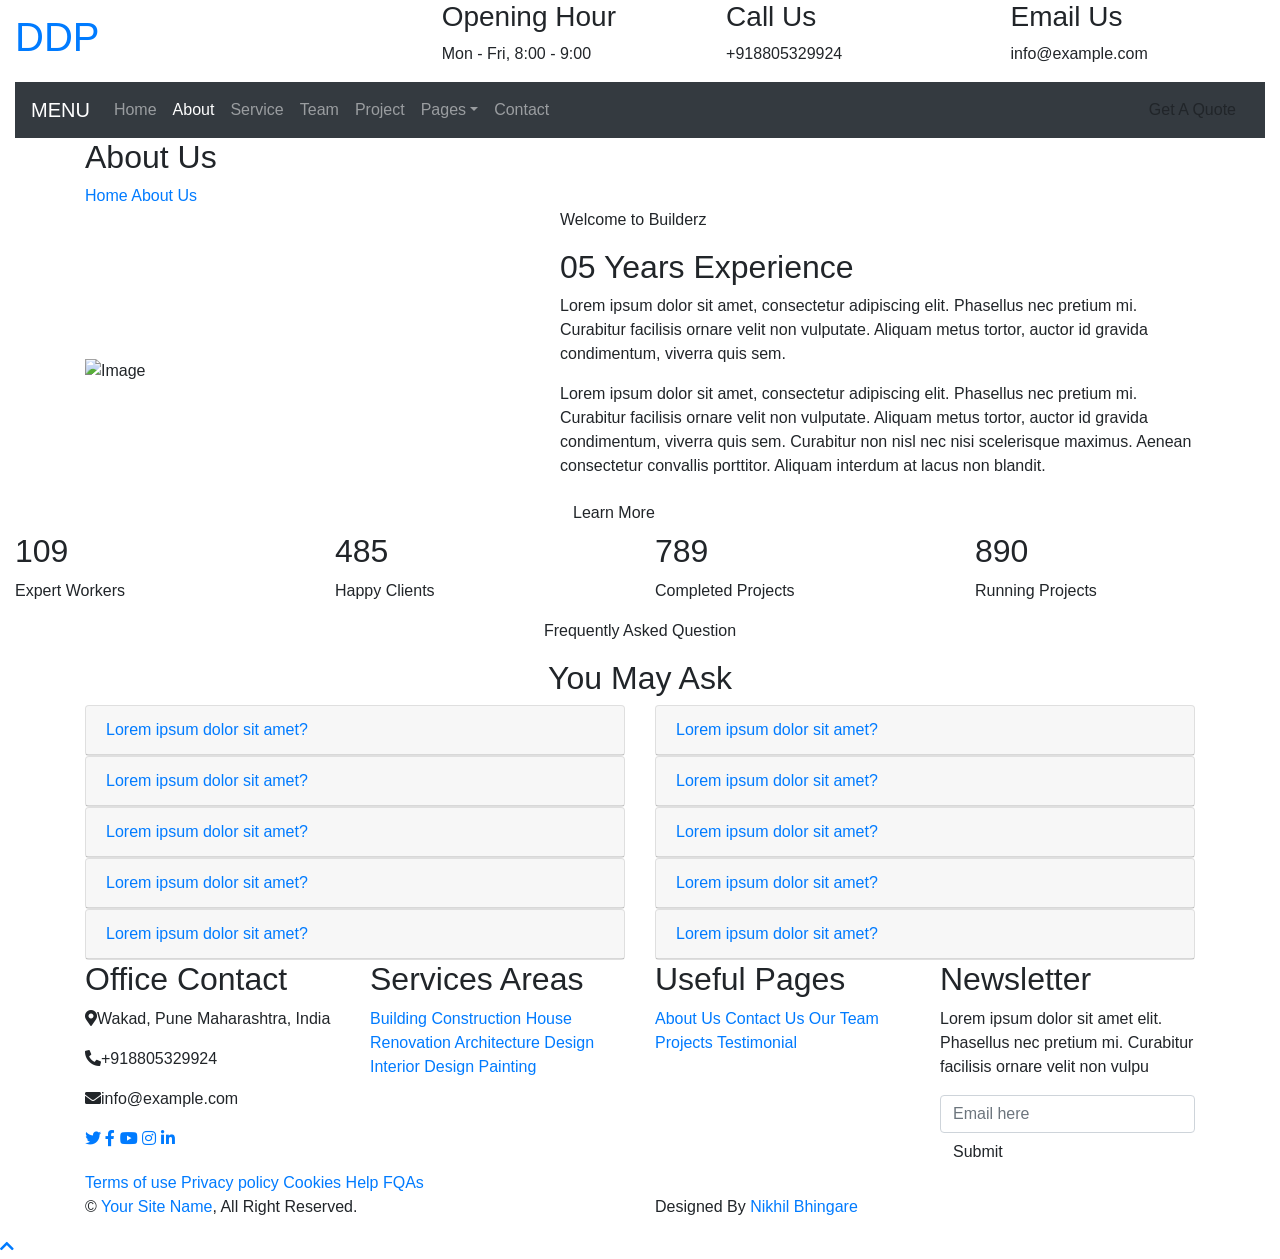
==== css/about.html @ 4ce291f8 "Add files via upload" ====
<!DOCTYPE html>
<html lang="en">
    <head>
        <meta charset="utf-8">
        <title>DDP - Construction Company Website Template</title>
        <meta content="width=device-width, initial-scale=1.0" name="viewport">
        <meta content="Construction Company Website Template" name="keywords">
        <meta content="Construction Company Website Template" name="description">

        <!-- Favicon -->
        <link href="img/favicon.ico" rel="icon">

        <!-- Google Font -->
        <link href="https://fonts.googleapis.com/css2?family=Poppins:wght@100;200;300;400;500;600;700;800;900&display=swap" rel="stylesheet">

        <!-- CSS Libraries -->
        <link href="https://stackpath.bootstrapcdn.com/bootstrap/4.4.1/css/bootstrap.min.css" rel="stylesheet">
        <link href="https://cdnjs.cloudflare.com/ajax/libs/font-awesome/5.10.0/css/all.min.css" rel="stylesheet">
        <link href="lib/flaticon/font/flaticon.css" rel="stylesheet"> 
        <link href="lib/animate/animate.min.css" rel="stylesheet">
        <link href="lib/owlcarousel/assets/owl.carousel.min.css" rel="stylesheet">
        <link href="lib/lightbox/css/lightbox.min.css" rel="stylesheet">
        <link href="lib/slick/slick.css" rel="stylesheet">
        <link href="lib/slick/slick-theme.css" rel="stylesheet">

        <!-- Template Stylesheet -->
        <link href="css/style.css" rel="stylesheet">
    </head>

    <body>
        <div class="wrapper">
            <!-- Top Bar Start -->
            <div class="top-bar">
                <div class="container-fluid">
                    <div class="row align-items-center">
                        <div class="col-lg-4 col-md-12">
                            <div class="logo">
                                <a href="index.html">
                                    <h1>DDP</h1>
                                    <!-- <img src="img/logo.jpg" alt="Logo"> -->
                                </a>
                            </div>
                        </div>
                        <div class="col-lg-8 col-md-7 d-none d-lg-block">
                            <div class="row">
                                <div class="col-4">
                                    <div class="top-bar-item">
                                        <div class="top-bar-icon">
                                            <i class="flaticon-calendar"></i>
                                        </div>
                                        <div class="top-bar-text">
                                            <h3>Opening Hour</h3>
                                            <p>Mon - Fri, 8:00 - 9:00</p>
                                        </div>
                                    </div>
                                </div>
                                <div class="col-4">
                                    <div class="top-bar-item">
                                        <div class="top-bar-icon">
                                            <i class="flaticon-call"></i>
                                        </div>
                                        <div class="top-bar-text">
                                            <h3>Call Us</h3>
                                            <p>+918805329924</p>
                                        </div>
                                    </div>
                                </div>
                                <div class="col-4">
                                    <div class="top-bar-item">
                                        <div class="top-bar-icon">
                                            <i class="flaticon-send-mail"></i>
                                        </div>
                                        <div class="top-bar-text">
                                            <h3>Email Us</h3>
                                            <p>info@example.com</p>
                                        </div>
                                    </div>
                                </div>
                            </div>
                        </div>
                    </div>
                </div>
            </div>
            <!-- Top Bar End -->

            <!-- Nav Bar Start -->
            <div class="nav-bar">
                <div class="container-fluid">
                    <nav class="navbar navbar-expand-lg bg-dark navbar-dark">
                        <a href="#" class="navbar-brand">MENU</a>
                        <button type="button" class="navbar-toggler" data-toggle="collapse" data-target="#navbarCollapse">
                            <span class="navbar-toggler-icon"></span>
                        </button>

                        <div class="collapse navbar-collapse justify-content-between" id="navbarCollapse">
                            <div class="navbar-nav mr-auto">
                                <a href="index.html" class="nav-item nav-link">Home</a>
                                <a href="about.html" class="nav-item nav-link active">About</a>
                                <a href="service.html" class="nav-item nav-link">Service</a>
                                <a href="team.html" class="nav-item nav-link">Team</a>
                                <a href="portfolio.html" class="nav-item nav-link">Project</a>
                                <div class="nav-item dropdown">
                                    <a href="#" class="nav-link dropdown-toggle" data-toggle="dropdown">Pages</a>
                                    <div class="dropdown-menu">
                                        <a href="blog.html" class="dropdown-item">Blog Page</a>
                                        <a href="single.html" class="dropdown-item">Single Page</a>
                                    </div>
                                </div>
                                <a href="contact.html" class="nav-item nav-link">Contact</a>
                            </div>
                            <div class="ml-auto">
                                <a class="btn" href="#">Get A Quote</a>
                            </div>
                        </div>
                    </nav>
                </div>
            </div>
            <!-- Nav Bar End -->
            
            
            <!-- Page Header Start -->
            <div class="page-header">
                <div class="container">
                    <div class="row">
                        <div class="col-12">
                            <h2>About Us</h2>
                        </div>
                        <div class="col-12">
                            <a href="">Home</a>
                            <a href="">About Us</a>
                        </div>
                    </div>
                </div>
            </div>
            <!-- Page Header End -->


            <!-- About Start -->
            <div class="about wow fadeInUp" data-wow-delay="0.1s">
                <div class="container">
                    <div class="row align-items-center">
                        <div class="col-lg-5 col-md-6">
                            <div class="about-img">
                                <img src="img/about.jpg" alt="Image">
                            </div>
                        </div>
                        <div class="col-lg-7 col-md-6">
                            <div class="section-header text-left">
                                <p>Welcome to Builderz</p>
                                <h2>05 Years Experience</h2>
                            </div>
                            <div class="about-text">
                                <p>
                                    Lorem ipsum dolor sit amet, consectetur adipiscing elit. Phasellus nec pretium mi. Curabitur facilisis ornare velit non vulputate. Aliquam metus tortor, auctor id gravida condimentum, viverra quis sem.
                                </p>
                                <p>
                                    Lorem ipsum dolor sit amet, consectetur adipiscing elit. Phasellus nec pretium mi. Curabitur facilisis ornare velit non vulputate. Aliquam metus tortor, auctor id gravida condimentum, viverra quis sem. Curabitur non nisl nec nisi scelerisque maximus. Aenean consectetur convallis porttitor. Aliquam interdum at lacus non blandit.
                                </p>
                                <a class="btn" href="">Learn More</a>
                            </div>
                        </div>
                    </div>
                </div>
            </div>
            <!-- About End -->
            
            
            <!-- Fact Start -->
            <div class="fact">
                <div class="container-fluid">
                    <div class="row counters">
                        <div class="col-md-6 fact-left wow slideInLeft">
                            <div class="row">
                                <div class="col-6">
                                    <div class="fact-icon">
                                        <i class="flaticon-worker"></i>
                                    </div>
                                    <div class="fact-text">
                                        <h2 data-toggle="counter-up">109</h2>
                                        <p>Expert Workers</p>
                                    </div>
                                </div>
                                <div class="col-6">
                                    <div class="fact-icon">
                                        <i class="flaticon-building"></i>
                                    </div>
                                    <div class="fact-text">
                                        <h2 data-toggle="counter-up">485</h2>
                                        <p>Happy Clients</p>
                                    </div>
                                </div>
                            </div>
                        </div>
                        <div class="col-md-6 fact-right wow slideInRight">
                            <div class="row">
                                <div class="col-6">
                                    <div class="fact-icon">
                                        <i class="flaticon-address"></i>
                                    </div>
                                    <div class="fact-text">
                                        <h2 data-toggle="counter-up">789</h2>
                                        <p>Completed Projects</p>
                                    </div>
                                </div>
                                <div class="col-6">
                                    <div class="fact-icon">
                                        <i class="flaticon-crane"></i>
                                    </div>
                                    <div class="fact-text">
                                        <h2 data-toggle="counter-up">890</h2>
                                        <p>Running Projects</p>
                                    </div>
                                </div>
                            </div>
                        </div>
                    </div>
                </div>
            </div>
            <!-- Fact End -->
            
            
            <!-- FAQs Start -->
            <div class="faqs">
                <div class="container">
                    <div class="section-header text-center">
                        <p>Frequently Asked Question</p>
                        <h2>You May Ask</h2>
                    </div>
                    <div class="row">
                        <div class="col-md-6">
                            <div id="accordion-1">
                                <div class="card wow fadeInLeft" data-wow-delay="0.1s">
                                    <div class="card-header">
                                        <a class="card-link collapsed" data-toggle="collapse" href="#collapseOne">
                                            Lorem ipsum dolor sit amet?
                                        </a>
                                    </div>
                                    <div id="collapseOne" class="collapse" data-parent="#accordion-1">
                                        <div class="card-body">
                                            Lorem ipsum dolor sit amet, consectetur adipiscing elit. Phasellus nec pretium mi. Curabitur facilisis ornare velit non.
                                        </div>
                                    </div>
                                </div>
                                <div class="card wow fadeInLeft" data-wow-delay="0.2s">
                                    <div class="card-header">
                                        <a class="card-link collapsed" data-toggle="collapse" href="#collapseTwo">
                                            Lorem ipsum dolor sit amet?
                                        </a>
                                    </div>
                                    <div id="collapseTwo" class="collapse" data-parent="#accordion-1">
                                        <div class="card-body">
                                            Lorem ipsum dolor sit amet, consectetur adipiscing elit. Phasellus nec pretium mi. Curabitur facilisis ornare velit non.
                                        </div>
                                    </div>
                                </div>
                                <div class="card wow fadeInLeft" data-wow-delay="0.3s">
                                    <div class="card-header">
                                        <a class="card-link collapsed" data-toggle="collapse" href="#collapseThree">
                                            Lorem ipsum dolor sit amet?
                                        </a>
                                    </div>
                                    <div id="collapseThree" class="collapse" data-parent="#accordion-1">
                                        <div class="card-body">
                                            Lorem ipsum dolor sit amet, consectetur adipiscing elit. Phasellus nec pretium mi. Curabitur facilisis ornare velit non.
                                        </div>
                                    </div>
                                </div>
                                <div class="card wow fadeInLeft" data-wow-delay="0.4s">
                                    <div class="card-header">
                                        <a class="card-link collapsed" data-toggle="collapse" href="#collapseFour">
                                            Lorem ipsum dolor sit amet?
                                        </a>
                                    </div>
                                    <div id="collapseFour" class="collapse" data-parent="#accordion-1">
                                        <div class="card-body">
                                            Lorem ipsum dolor sit amet, consectetur adipiscing elit. Phasellus nec pretium mi. Curabitur facilisis ornare velit non.
                                        </div>
                                    </div>
                                </div>
                                <div class="card wow fadeInLeft" data-wow-delay="0.5s">
                                    <div class="card-header">
                                        <a class="card-link collapsed" data-toggle="collapse" href="#collapseFive">
                                            Lorem ipsum dolor sit amet?
                                        </a>
                                    </div>
                                    <div id="collapseFive" class="collapse" data-parent="#accordion-1">
                                        <div class="card-body">
                                            Lorem ipsum dolor sit amet, consectetur adipiscing elit. Phasellus nec pretium mi. Curabitur facilisis ornare velit non.
                                        </div>
                                    </div>
                                </div>
                            </div>
                        </div>
                        <div class="col-md-6">
                            <div id="accordion-2">
                                <div class="card wow fadeInRight" data-wow-delay="0.1s">
                                    <div class="card-header">
                                        <a class="card-link collapsed" data-toggle="collapse" href="#collapseSix">
                                            Lorem ipsum dolor sit amet?
                                        </a>
                                    </div>
                                    <div id="collapseSix" class="collapse" data-parent="#accordion-2">
                                        <div class="card-body">
                                            Lorem ipsum dolor sit amet, consectetur adipiscing elit. Phasellus nec pretium mi. Curabitur facilisis ornare velit non.
                                        </div>
                                    </div>
                                </div>
                                <div class="card wow fadeInRight" data-wow-delay="0.2s">
                                    <div class="card-header">
                                        <a class="card-link collapsed" data-toggle="collapse" href="#collapseSeven">
                                            Lorem ipsum dolor sit amet?
                                        </a>
                                    </div>
                                    <div id="collapseSeven" class="collapse" data-parent="#accordion-2">
                                        <div class="card-body">
                                            Lorem ipsum dolor sit amet, consectetur adipiscing elit. Phasellus nec pretium mi. Curabitur facilisis ornare velit non.
                                        </div>
                                    </div>
                                </div>
                                <div class="card wow fadeInRight" data-wow-delay="0.3s">
                                    <div class="card-header">
                                        <a class="card-link collapsed" data-toggle="collapse" href="#collapseEight">
                                            Lorem ipsum dolor sit amet?
                                        </a>
                                    </div>
                                    <div id="collapseEight" class="collapse" data-parent="#accordion-2">
                                        <div class="card-body">
                                            Lorem ipsum dolor sit amet, consectetur adipiscing elit. Phasellus nec pretium mi. Curabitur facilisis ornare velit non.
                                        </div>
                                    </div>
                                </div>
                                <div class="card wow fadeInRight" data-wow-delay="0.4s">
                                    <div class="card-header">
                                        <a class="card-link collapsed" data-toggle="collapse" href="#collapseNine">
                                            Lorem ipsum dolor sit amet?
                                        </a>
                                    </div>
                                    <div id="collapseNine" class="collapse" data-parent="#accordion-2">
                                        <div class="card-body">
                                            Lorem ipsum dolor sit amet, consectetur adipiscing elit. Phasellus nec pretium mi. Curabitur facilisis ornare velit non.
                                        </div>
                                    </div>
                                </div>
                                <div class="card wow fadeInRight" data-wow-delay="0.5s">
                                    <div class="card-header">
                                        <a class="card-link collapsed" data-toggle="collapse" href="#collapseTen">
                                            Lorem ipsum dolor sit amet?
                                        </a>
                                    </div>
                                    <div id="collapseTen" class="collapse" data-parent="#accordion-2">
                                        <div class="card-body">
                                            Lorem ipsum dolor sit amet, consectetur adipiscing elit. Phasellus nec pretium mi. Curabitur facilisis ornare velit non.
                                        </div>
                                    </div>
                                </div>
                            </div>
                        </div>
                    </div>
                </div>
            </div>
            <!-- FAQs End -->


            <!-- Footer Start -->
            <div class="footer wow fadeIn" data-wow-delay="0.3s">
                <div class="container">
                    <div class="row">
                        <div class="col-md-6 col-lg-3">
                            <div class="footer-contact">
                                <h2>Office Contact</h2>
                                <p><i class="fa fa-map-marker-alt"></i>Wakad, Pune Maharashtra, India</p>
                                <p><i class="fa fa-phone-alt"></i>+918805329924</p>
                                <p><i class="fa fa-envelope"></i>info@example.com</p>
                                <div class="footer-social">
                                    <a href=""><i class="fab fa-twitter"></i></a>
                                    <a href=""><i class="fab fa-facebook-f"></i></a>
                                    <a href=""><i class="fab fa-youtube"></i></a>
                                    <a href=""><i class="fab fa-instagram"></i></a>
                                    <a href=""><i class="fab fa-linkedin-in"></i></a>
                                </div>
                            </div>
                        </div>
                        <div class="col-md-6 col-lg-3">
                            <div class="footer-link">
                                <h2>Services Areas</h2>
                                <a href="">Building Construction</a>
                                <a href="">House Renovation</a>
                                <a href="">Architecture Design</a>
                                <a href="">Interior Design</a>
                                <a href="">Painting</a>
                            </div>
                        </div>
                        <div class="col-md-6 col-lg-3">
                            <div class="footer-link">
                                <h2>Useful Pages</h2>
                                <a href="">About Us</a>
                                <a href="">Contact Us</a>
                                <a href="">Our Team</a>
                                <a href="">Projects</a>
                                <a href="">Testimonial</a>
                            </div>
                        </div>
                        <div class="col-md-6 col-lg-3">
                            <div class="newsletter">
                                <h2>Newsletter</h2>
                                <p>
                                    Lorem ipsum dolor sit amet elit. Phasellus nec pretium mi. Curabitur facilisis ornare velit non vulpu
                                </p>
                                <div class="form">
                                    <input class="form-control" placeholder="Email here">
                                    <button class="btn">Submit</button>
                                </div>
                            </div>
                        </div>
                    </div>
                </div>
                <div class="container footer-menu">
                    <div class="f-menu">
                        <a href="">Terms of use</a>
                        <a href="">Privacy policy</a>
                        <a href="">Cookies</a>
                        <a href="">Help</a>
                        <a href="">FQAs</a>
                    </div>
                </div>
                <div class="container copyright">
                    <div class="row">
                        <div class="col-md-6">
                            <p>&copy; <a href="#">Your Site Name</a>, All Right Reserved.</p>
                        </div>
                        <div class="col-md-6">
                            <p>Designed By <a href="">Nikhil Bhingare</a></p>
                        </div>
                    </div>
                </div>
            </div>
            <!-- Footer End -->

            <a href="#" class="back-to-top"><i class="fa fa-chevron-up"></i></a>
        </div>

        <!-- JavaScript Libraries -->
        <script src="https://code.jquery.com/jquery-3.4.1.min.js"></script>
        <script src="https://stackpath.bootstrapcdn.com/bootstrap/4.4.1/js/bootstrap.bundle.min.js"></script>
        <script src="lib/easing/easing.min.js"></script>
        <script src="lib/wow/wow.min.js"></script>
        <script src="lib/owlcarousel/owl.carousel.min.js"></script>
        <script src="lib/isotope/isotope.pkgd.min.js"></script>
        <script src="lib/lightbox/js/lightbox.min.js"></script>
        <script src="lib/waypoints/waypoints.min.js"></script>
        <script src="lib/counterup/counterup.min.js"></script>
        <script src="lib/slick/slick.min.js"></script>

        <!-- Template Javascript -->
        <script src="js/main.js"></script>
    </body>
</html>
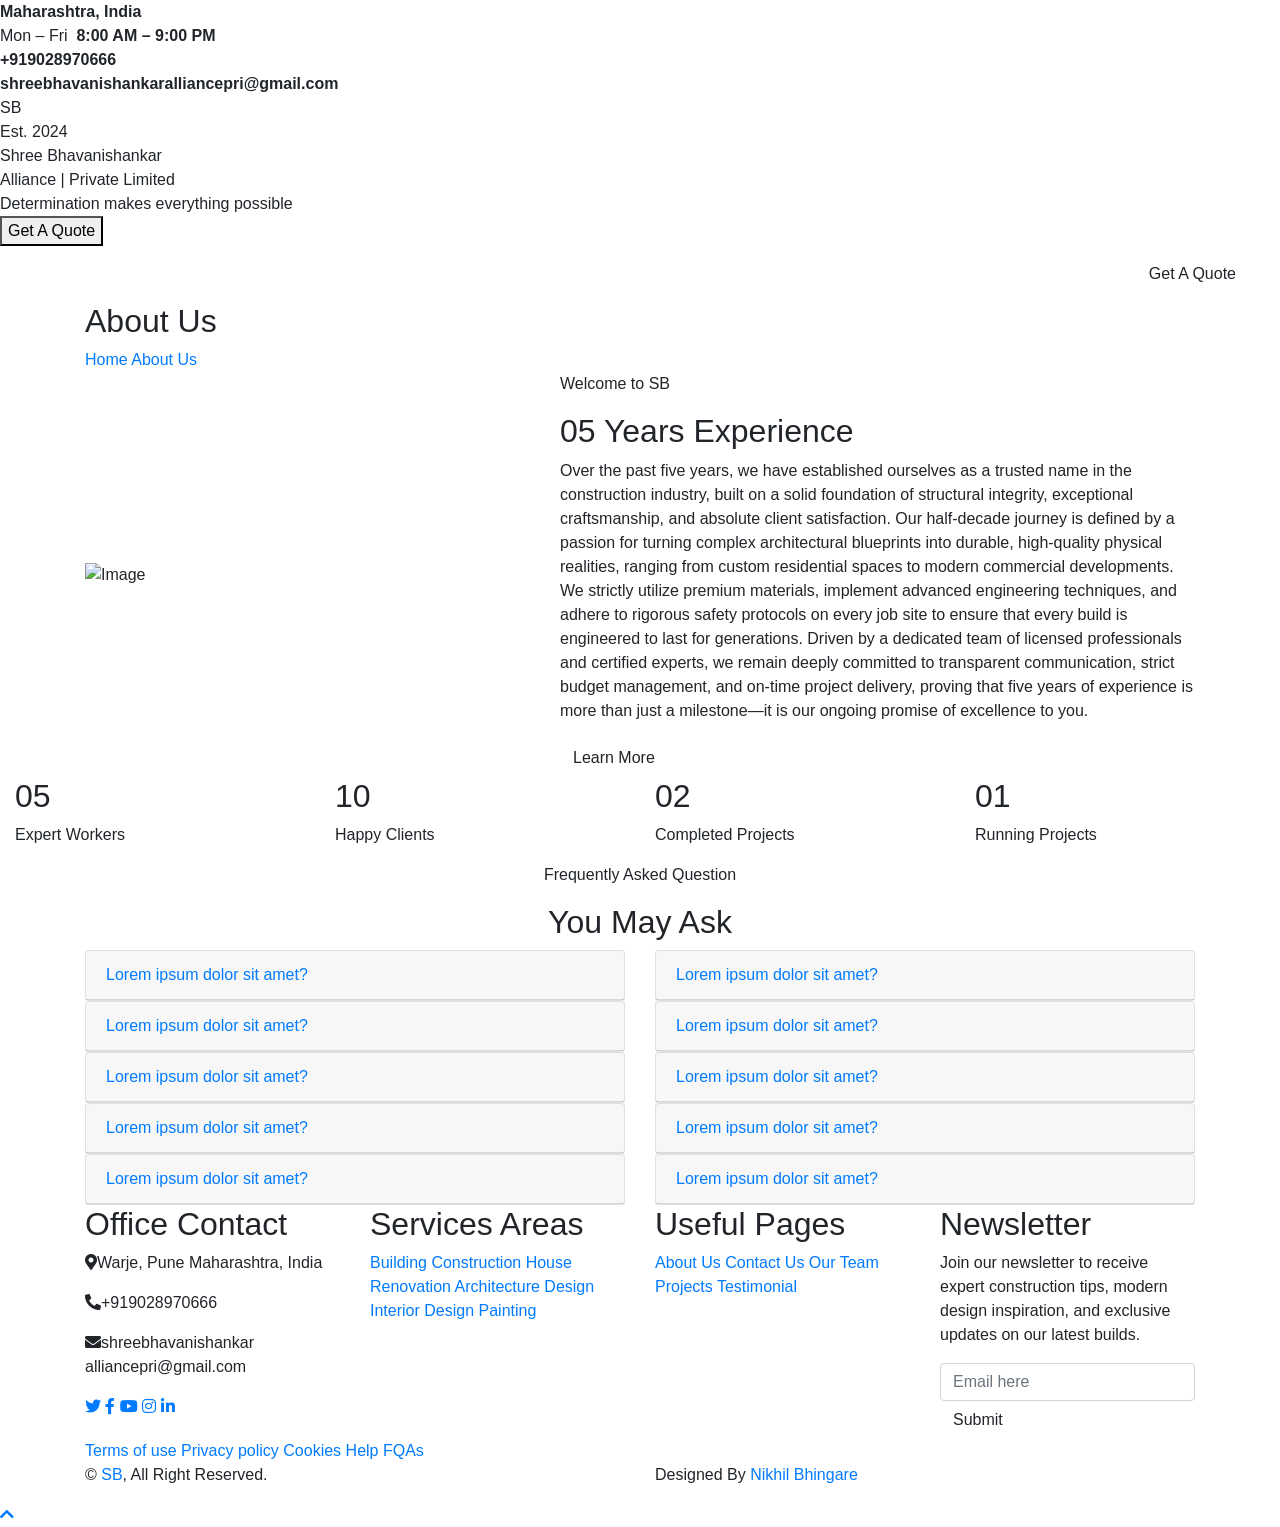
==== commit 709dfa0a: "Update about.html" ====
--- a/css/about.html
+++ b/css/about.html
@@ -2,7 +2,7 @@
 <html lang="en">
     <head>
         <meta charset="utf-8">
-        <title>DDP - Construction Company Website Template</title>
+        <title>SB - Construction Company Website Template</title>
         <meta content="width=device-width, initial-scale=1.0" name="viewport">
         <meta content="Construction Company Website Template" name="keywords">
         <meta content="Construction Company Website Template" name="description">
@@ -30,68 +30,57 @@
     <body>
         <div class="wrapper">
             <!-- Top Bar Start -->
-            <div class="top-bar">
-                <div class="container-fluid">
-                    <div class="row align-items-center">
-                        <div class="col-lg-4 col-md-12">
-                            <div class="logo">
-                                <a href="index.html">
-                                    <h1>DDP</h1>
-                                    <!-- <img src="img/logo.jpg" alt="Logo"> -->
-                                </a>
-                            </div>
-                        </div>
-                        <div class="col-lg-8 col-md-7 d-none d-lg-block">
-                            <div class="row">
-                                <div class="col-4">
-                                    <div class="top-bar-item">
-                                        <div class="top-bar-icon">
-                                            <i class="flaticon-calendar"></i>
-                                        </div>
-                                        <div class="top-bar-text">
-                                            <h3>Opening Hour</h3>
-                                            <p>Mon - Fri, 8:00 - 9:00</p>
-                                        </div>
-                                    </div>
-                                </div>
-                                <div class="col-4">
-                                    <div class="top-bar-item">
-                                        <div class="top-bar-icon">
-                                            <i class="flaticon-call"></i>
-                                        </div>
-                                        <div class="top-bar-text">
-                                            <h3>Call Us</h3>
-                                            <p>+918805329924</p>
-                                        </div>
-                                    </div>
-                                </div>
-                                <div class="col-4">
-                                    <div class="top-bar-item">
-                                        <div class="top-bar-icon">
-                                            <i class="flaticon-send-mail"></i>
-                                        </div>
-                                        <div class="top-bar-text">
-                                            <h3>Email Us</h3>
-                                            <p>info@example.com</p>
-                                        </div>
-                                    </div>
-                                </div>
-                            </div>
-                        </div>
-                    </div>
-                </div>
-            </div>
+                   <!-- TOP BAR -->
+  <div class="top-bar">
+    <div class="top-left">
+      <i class="ti ti-map-pin"></i>
+      <strong>Maharashtra, India</strong>
+    </div>
+    <div class="top-right">
+      <div class="tc">
+        <i class="ti ti-clock"></i>
+        Mon – Fri &nbsp;<strong>8:00 AM – 9:00 PM</strong>
+      </div>
+      <div class="tc">
+        <i class="ti ti-phone-call"></i>
+        <strong>+919028970666</strong>
+      </div>
+      <div class="tc">
+        <i class="ti ti-mail"></i>
+        <strong>shreebhavanishankaralliancepri@gmail.com</strong>
+      </div>
+    </div>
+  </div>
+
+  <!-- MAIN BAR -->
+  <div class="main-bar">
+    <div class="brand">
+      <div class="logo-box">
+        <div class="lg">SB</div>
+        <div class="ls">Est. 2024</div>
+      </div>
+      <div class="brand-info">
+        <div class="b-top">
+          <span class="b-shree">Shree</span>
+          <span class="b-name">Bhavanishankar</span>
+        </div>
+        <div class="b-rule"></div>
+        <div class="b-sub">
+          <span class="b-alliance">Alliance</span>
+          <span class="b-sep">|</span>
+          <span class="b-pvt">Private Limited</span>
+        </div>
+        <div class="b-tagline">Determination makes everything possible</div>
+      </div>
+    </div>
+    <button class="quote-btn">Get A Quote</button>
+  </div>
             <!-- Top Bar End -->
 
             <!-- Nav Bar Start -->
             <div class="nav-bar">
                 <div class="container-fluid">
-                    <nav class="navbar navbar-expand-lg bg-dark navbar-dark">
-                        <a href="#" class="navbar-brand">MENU</a>
-                        <button type="button" class="navbar-toggler" data-toggle="collapse" data-target="#navbarCollapse">
-                            <span class="navbar-toggler-icon"></span>
-                        </button>
-
+                    <nav class="navbar navbar-expand-lg navbar-dark">
                         <div class="collapse navbar-collapse justify-content-between" id="navbarCollapse">
                             <div class="navbar-nav mr-auto">
                                 <a href="index.html" class="nav-item nav-link">Home</a>
@@ -146,16 +135,14 @@
                         </div>
                         <div class="col-lg-7 col-md-6">
                             <div class="section-header text-left">
-                                <p>Welcome to Builderz</p>
+                                <p>Welcome to SB</p>
                                 <h2>05 Years Experience</h2>
                             </div>
                             <div class="about-text">
                                 <p>
-                                    Lorem ipsum dolor sit amet, consectetur adipiscing elit. Phasellus nec pretium mi. Curabitur facilisis ornare velit non vulputate. Aliquam metus tortor, auctor id gravida condimentum, viverra quis sem.
+                                    Over the past five years, we have established ourselves as a trusted name in the construction industry, built on a solid foundation of structural integrity, exceptional craftsmanship, and absolute client satisfaction. Our half-decade journey is defined by a passion for turning complex architectural blueprints into durable, high-quality physical realities, ranging from custom residential spaces to modern commercial developments. We strictly utilize premium materials, implement advanced engineering techniques, and adhere to rigorous safety protocols on every job site to ensure that every build is engineered to last for generations. Driven by a dedicated team of licensed professionals and certified experts, we remain deeply committed to transparent communication, strict budget management, and on-time project delivery, proving that five years of experience is more than just a milestone—it is our ongoing promise of excellence to you.
                                 </p>
-                                <p>
-                                    Lorem ipsum dolor sit amet, consectetur adipiscing elit. Phasellus nec pretium mi. Curabitur facilisis ornare velit non vulputate. Aliquam metus tortor, auctor id gravida condimentum, viverra quis sem. Curabitur non nisl nec nisi scelerisque maximus. Aenean consectetur convallis porttitor. Aliquam interdum at lacus non blandit.
-                                </p>
+                                
                                 <a class="btn" href="">Learn More</a>
                             </div>
                         </div>
@@ -176,7 +163,7 @@
                                         <i class="flaticon-worker"></i>
                                     </div>
                                     <div class="fact-text">
-                                        <h2 data-toggle="counter-up">109</h2>
+                                        <h2 data-toggle="counter-up">05</h2>
                                         <p>Expert Workers</p>
                                     </div>
                                 </div>
@@ -185,7 +172,7 @@
                                         <i class="flaticon-building"></i>
                                     </div>
                                     <div class="fact-text">
-                                        <h2 data-toggle="counter-up">485</h2>
+                                        <h2 data-toggle="counter-up">10</h2>
                                         <p>Happy Clients</p>
                                     </div>
                                 </div>
@@ -198,7 +185,7 @@
                                         <i class="flaticon-address"></i>
                                     </div>
                                     <div class="fact-text">
-                                        <h2 data-toggle="counter-up">789</h2>
+                                        <h2 data-toggle="counter-up">02</h2>
                                         <p>Completed Projects</p>
                                     </div>
                                 </div>
@@ -207,7 +194,7 @@
                                         <i class="flaticon-crane"></i>
                                     </div>
                                     <div class="fact-text">
-                                        <h2 data-toggle="counter-up">890</h2>
+                                        <h2 data-toggle="counter-up">01</h2>
                                         <p>Running Projects</p>
                                     </div>
                                 </div>
@@ -368,9 +355,10 @@
                         <div class="col-md-6 col-lg-3">
                             <div class="footer-contact">
                                 <h2>Office Contact</h2>
-                                <p><i class="fa fa-map-marker-alt"></i>Wakad, Pune Maharashtra, India</p>
-                                <p><i class="fa fa-phone-alt"></i>+918805329924</p>
-                                <p><i class="fa fa-envelope"></i>info@example.com</p>
+                                <p><i class="fa fa-map-marker-alt"></i>Warje, Pune Maharashtra, India</p>
+                                <p><i class="fa fa-phone-alt"></i>+919028970666</p>
+                                <p><i class="fa fa-envelope"></i>shreebhavanishankar
+                                    alliancepri@gmail.com</p>
                                 <div class="footer-social">
                                     <a href=""><i class="fab fa-twitter"></i></a>
                                     <a href=""><i class="fab fa-facebook-f"></i></a>
@@ -404,7 +392,7 @@
                             <div class="newsletter">
                                 <h2>Newsletter</h2>
                                 <p>
-                                    Lorem ipsum dolor sit amet elit. Phasellus nec pretium mi. Curabitur facilisis ornare velit non vulpu
+                                    Join our newsletter to receive expert construction tips, modern design inspiration, and exclusive updates on our latest builds.
                                 </p>
                                 <div class="form">
                                     <input class="form-control" placeholder="Email here">
@@ -426,7 +414,7 @@
                 <div class="container copyright">
                     <div class="row">
                         <div class="col-md-6">
-                            <p>&copy; <a href="#">Your Site Name</a>, All Right Reserved.</p>
+                            <p>&copy; <a href="#">SB</a>, All Right Reserved.</p>
                         </div>
                         <div class="col-md-6">
                             <p>Designed By <a href="">Nikhil Bhingare</a></p>
